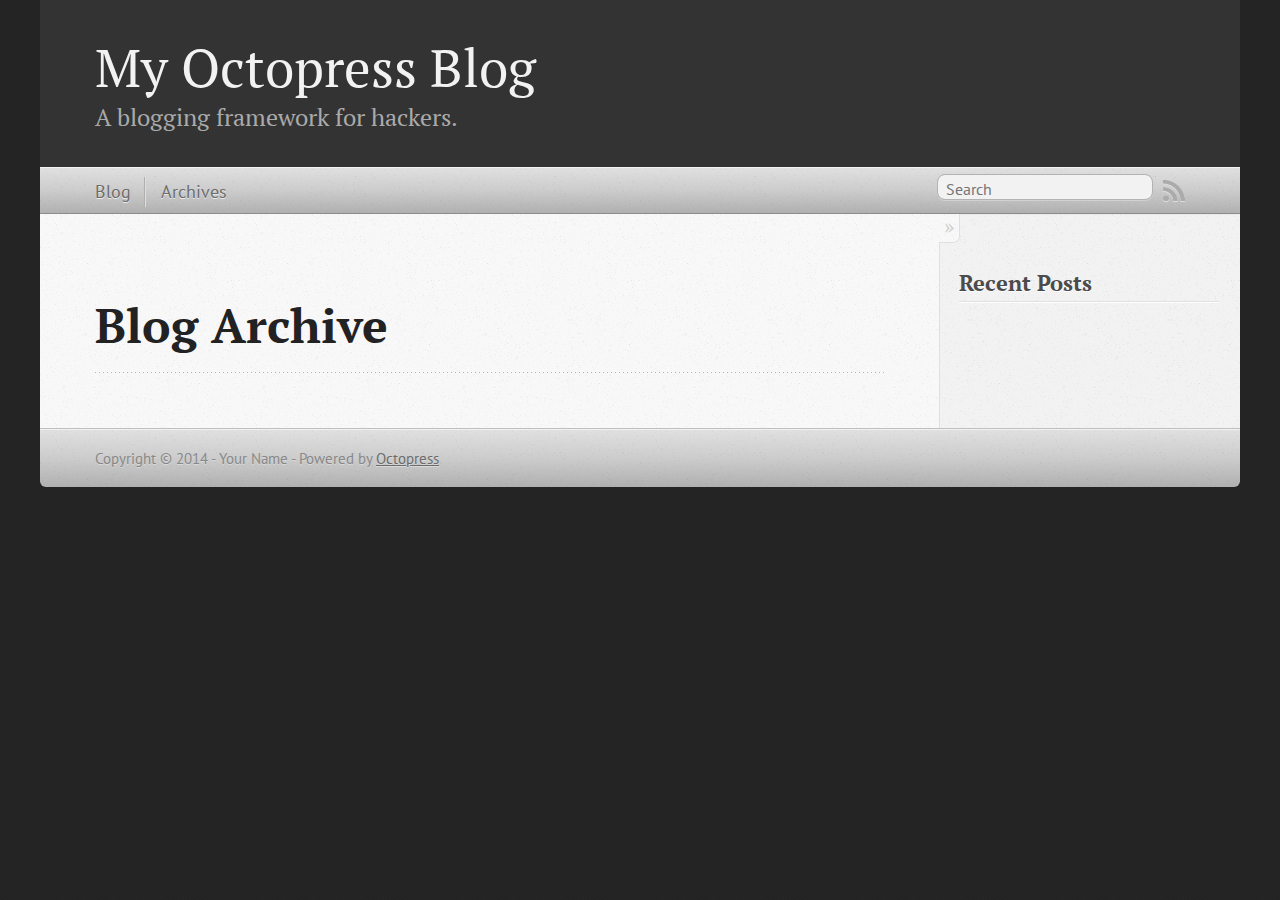
==== blog/archives/index.html @ 39751d00 "Site updated at 2014-05-07 04:35:54 UTC" ====
<!DOCTYPE html>
<!--[if IEMobile 7 ]><html class="no-js iem7"><![endif]-->
<!--[if lt IE 9]><html class="no-js lte-ie8"><![endif]-->
<!--[if (gt IE 8)|(gt IEMobile 7)|!(IEMobile)|!(IE)]><!--><html class="no-js" lang="en"><!--<![endif]-->
<head>
  <meta charset="utf-8">
  <title>Blog Archive - My Octopress Blog</title>
  <meta name="author" content="Your Name">

  
  <meta name="description" content=" Blog Archive Recent Posts ">
  

  <!-- http://t.co/dKP3o1e -->
  <meta name="HandheldFriendly" content="True">
  <meta name="MobileOptimized" content="320">
  <meta name="viewport" content="width=device-width, initial-scale=1">

  
  <link rel="canonical" href="http://piolab.github.io/blog/archives">
  <link href="/favicon.png" rel="icon">
  <link href="/stylesheets/screen.css" media="screen, projection" rel="stylesheet" type="text/css">
  <link href="/atom.xml" rel="alternate" title="My Octopress Blog" type="application/atom+xml">
  <script src="/javascripts/modernizr-2.0.js"></script>
  <script src="//ajax.googleapis.com/ajax/libs/jquery/1.9.1/jquery.min.js"></script>
  <script>!window.jQuery && document.write(unescape('%3Cscript src="./javascripts/libs/jquery.min.js"%3E%3C/script%3E'))</script>
  <script src="/javascripts/octopress.js" type="text/javascript"></script>
  <!--Fonts from Google"s Web font directory at http://google.com/webfonts -->
<link href="//fonts.googleapis.com/css?family=PT+Serif:regular,italic,bold,bolditalic" rel="stylesheet" type="text/css">
<link href="//fonts.googleapis.com/css?family=PT+Sans:regular,italic,bold,bolditalic" rel="stylesheet" type="text/css">

  

</head>

<body   >
  <header role="banner"><hgroup>
  <h1><a href="/">My Octopress Blog</a></h1>
  
    <h2>A blogging framework for hackers.</h2>
  
</hgroup>

</header>
  <nav role="navigation"><ul class="subscription" data-subscription="rss">
  <li><a href="/atom.xml" rel="subscribe-rss" title="subscribe via RSS">RSS</a></li>
  
</ul>
  
<form action="https://www.google.com/search" method="get">
  <fieldset role="search">
    <input type="hidden" name="q" value="site:piolab.github.io" />
    <input class="search" type="text" name="q" results="0" placeholder="Search"/>
  </fieldset>
</form>
  
<ul class="main-navigation">
  <li><a href="/">Blog</a></li>
  <li><a href="/blog/archives">Archives</a></li>
</ul>

</nav>
  <div id="main">
    <div id="content">
      <div>
<article role="article">
  
  <header>
    <h1 class="entry-title">Blog Archive</h1>
    
  </header>
  
  <div id="blog-archives">

</div>

  
</article>

</div>

<aside class="sidebar">
  
    <section>
  <h1>Recent Posts</h1>
  <ul id="recent_posts">
    
  </ul>
</section>





  
</aside>


    </div>
  </div>
  <footer role="contentinfo"><p>
  Copyright &copy; 2014 - Your Name -
  <span class="credit">Powered by <a href="http://octopress.org">Octopress</a></span>
</p>

</footer>
  







  <script type="text/javascript">
    (function(){
      var twitterWidgets = document.createElement('script');
      twitterWidgets.type = 'text/javascript';
      twitterWidgets.async = true;
      twitterWidgets.src = '//platform.twitter.com/widgets.js';
      document.getElementsByTagName('head')[0].appendChild(twitterWidgets);
    })();
  </script>





</body>
</html>
---- stylesheets/screen.css ----
html,body,div,span,applet,object,iframe,h1,h2,h3,h4,h5,h6,p,blockquote,pre,a,abbr,acronym,address,big,cite,code,del,dfn,em,img,ins,kbd,q,s,samp,small,strike,strong,sub,sup,tt,var,b,u,i,center,dl,dt,dd,ol,ul,li,fieldset,form,label,legend,table,caption,tbody,tfoot,thead,tr,th,td,article,aside,canvas,details,embed,figure,figcaption,footer,header,hgroup,menu,nav,output,ruby,section,summary,time,mark,audio,video{margin:0;padding:0;border:0;font:inherit;font-size:100%;vertical-align:baseline}html{line-height:1}ol,ul{list-style:none}table{border-collapse:collapse;border-spacing:0}caption,th,td{text-align:left;font-weight:normal;vertical-align:middle}q,blockquote{quotes:none}q:before,q:after,blockquote:before,blockquote:after{content:"";content:none}a img{border:none}article,aside,details,figcaption,figure,footer,header,hgroup,menu,nav,section,summary{display:block}a{color:#1863a1}a:visited{color:#751590}a:focus{color:#0181eb}a:hover{color:#0181eb}a:active{color:#01579f}aside.sidebar a{color:#222}aside.sidebar a:focus{color:#0181eb}aside.sidebar a:hover{color:#0181eb}aside.sidebar a:active{color:#01579f}a{-webkit-transition:color 0.3s;-moz-transition:color 0.3s;-o-transition:color 0.3s;transition:color 0.3s}html{background:#252525 url('/images/line-tile.png?1397699458') top left}body>div{background:#f2f2f2 url('/images/noise.png?1397699458') top left;border-bottom:1px solid #bfbfbf}body>div>div{background:#f8f8f8 url('/images/noise.png?1397699458') top left;border-right:1px solid #e0e0e0}.heading,body>header h1,h1,h2,h3,h4,h5,h6{font-family:"PT Serif","Georgia","Helvetica Neue",Arial,sans-serif}.sans,body>header h2,article header p.meta,article>footer,#content .blog-index footer,html .gist .gist-file .gist-meta,#blog-archives a.category,#blog-archives time,aside.sidebar section,body>footer{font-family:"PT Sans","Helvetica Neue",Arial,sans-serif}.serif,body,#content .blog-index a[rel=full-article]{font-family:"PT Serif",Georgia,Times,"Times New Roman",serif}.mono,pre,code,tt,p code,li code{font-family:Menlo,Monaco,"Andale Mono","lucida console","Courier New",monospace}body>header h1{font-size:2.2em;font-family:"PT Serif","Georgia","Helvetica Neue",Arial,sans-serif;font-weight:normal;line-height:1.2em;margin-bottom:0.6667em}body>header h2{font-family:"PT Serif","Georgia","Helvetica Neue",Arial,sans-serif}body{line-height:1.5em;color:#222}h1{font-size:2.2em;line-height:1.2em}@media only screen and (min-width: 992px){body{font-size:1.15em}h1{font-size:2.6em;line-height:1.2em}}h1,h2,h3,h4,h5,h6{text-rendering:optimizelegibility;margin-bottom:1em;font-weight:bold}h2,section h1{font-size:1.5em}h3,section h2,section section h1{font-size:1.3em}h4,section h3,section section h2,section section section h1{font-size:1em}h5,section h4,section section h3{font-size:.9em}h6,section h5,section section h4,section section section h3{font-size:.8em}p,article blockquote,ul,ol{margin-bottom:1.5em}ul{list-style-type:disc}ul ul{list-style-type:circle;margin-bottom:0px}ul ul ul{list-style-type:square;margin-bottom:0px}ol{list-style-type:decimal}ol ol{list-style-type:lower-alpha;margin-bottom:0px}ol ol ol{list-style-type:lower-roman;margin-bottom:0px}ul,ul ul,ul ol,ol,ol ul,ol ol{margin-left:1.3em}ul ul,ul ol,ol ul,ol ol{margin-bottom:0em}strong{font-weight:bold}em{font-style:italic}sup,sub{font-size:0.75em;position:relative;display:inline-block;padding:0 .2em;line-height:.8em}sup{top:-.5em}sub{bottom:-.5em}a[rev='footnote']{font-size:.75em;padding:0 .3em;line-height:1}q{font-style:italic}q:before{content:"\201C"}q:after{content:"\201D"}em,dfn{font-style:italic}strong,dfn{font-weight:bold}del,s{text-decoration:line-through}abbr,acronym{border-bottom:1px dotted;cursor:help}hr{margin-bottom:0.2em}small{font-size:.8em}big{font-size:1.2em}article blockquote{font-style:italic;position:relative;font-size:1.2em;line-height:1.5em;padding-left:1em;border-left:4px solid rgba(170,170,170,0.5)}article blockquote cite{font-style:italic}article blockquote cite a{color:#aaa !important;word-wrap:break-word}article blockquote cite:before{content:'\2014';padding-right:.3em;padding-left:.3em;color:#aaa}@media only screen and (min-width: 992px){article blockquote{padding-left:1.5em;border-left-width:4px}}.pullquote-right:before,.pullquote-left:before{padding:0;border:none;content:attr(data-pullquote);float:right;width:45%;margin:.5em 0 1em 1.5em;position:relative;top:7px;font-size:1.4em;line-height:1.45em}.pullquote-left:before{float:left;margin:.5em 1.5em 1em 0}.force-wrap,article a,aside.sidebar a{white-space:-moz-pre-wrap;white-space:-pre-wrap;white-space:-o-pre-wrap;white-space:pre-wrap;word-wrap:break-word}.group,body>header,body>nav,body>footer,body #content>article,body #content>div>article,body #content>div>section,body div.pagination,aside.sidebar,#main,#content,.sidebar{*zoom:1}.group:after,body>header:after,body>nav:after,body>footer:after,body #content>article:after,body #content>div>section:after,body div.pagination:after,#main:after,#content:after,.sidebar:after{content:"";display:table;clear:both}body{-webkit-text-size-adjust:none;max-width:1200px;position:relative;margin:0 auto}body>header,body>nav,body>footer,body #content>article,body #content>div>article,body #content>div>section{padding-left:18px;padding-right:18px}@media only screen and (min-width: 480px){body>header,body>nav,body>footer,body #content>article,body #content>div>article,body #content>div>section{padding-left:25px;padding-right:25px}}@media only screen and (min-width: 768px){body>header,body>nav,body>footer,body #content>article,body #content>div>article,body #content>div>section{padding-left:35px;padding-right:35px}}@media only screen and (min-width: 992px){body>header,body>nav,body>footer,body #content>article,body #content>div>article,body #content>div>section{padding-left:55px;padding-right:55px}}body div.pagination{margin-left:18px;margin-right:18px}@media only screen and (min-width: 480px){body div.pagination{margin-left:25px;margin-right:25px}}@media only screen and (min-width: 768px){body div.pagination{margin-left:35px;margin-right:35px}}@media only screen and (min-width: 992px){body div.pagination{margin-left:55px;margin-right:55px}}body>header{font-size:1em;padding-top:1.5em;padding-bottom:1.5em}#content{overflow:hidden}#content>div,#content>article{width:100%}aside.sidebar{float:none;padding:0 18px 1px;background-color:#f7f7f7;border-top:1px solid #e0e0e0}.flex-content,article img,article video,article .flash-video,aside.sidebar img{max-width:100%;height:auto}.basic-alignment.left,article img.left,article video.left,article .left.flash-video,aside.sidebar img.left{float:left;margin-right:1.5em}.basic-alignment.right,article img.right,article video.right,article .right.flash-video,aside.sidebar img.right{float:right;margin-left:1.5em}.basic-alignment.center,article img.center,article video.center,article .center.flash-video,aside.sidebar img.center{display:block;margin:0 auto 1.5em}.basic-alignment.left,article img.left,article video.left,article .left.flash-video,aside.sidebar img.left,.basic-alignment.right,article img.right,article video.right,article .right.flash-video,aside.sidebar img.right{margin-bottom:.8em}.toggle-sidebar,.no-sidebar .toggle-sidebar{display:none}@media only screen and (min-width: 750px){body.sidebar-footer aside.sidebar{float:none;width:auto;clear:left;margin:0;padding:0 35px 1px;background-color:#f7f7f7;border-top:1px solid #eaeaea}body.sidebar-footer aside.sidebar section.odd,body.sidebar-footer aside.sidebar section.even{float:left;width:48%}body.sidebar-footer aside.sidebar section.odd{margin-left:0}body.sidebar-footer aside.sidebar section.even{margin-left:4%}body.sidebar-footer aside.sidebar.thirds section{width:30%;margin-left:5%}body.sidebar-footer aside.sidebar.thirds section.first{margin-left:0;clear:both}}body.sidebar-footer #content{margin-right:0px}body.sidebar-footer .toggle-sidebar{display:none}@media only screen and (min-width: 550px){body>header{font-size:1em}}@media only screen and (min-width: 750px){aside.sidebar{float:none;width:auto;clear:left;margin:0;padding:0 35px 1px;background-color:#f7f7f7;border-top:1px solid #eaeaea}aside.sidebar section.odd,aside.sidebar section.even{float:left;width:48%}aside.sidebar section.odd{margin-left:0}aside.sidebar section.even{margin-left:4%}aside.sidebar.thirds section{width:30%;margin-left:5%}aside.sidebar.thirds section.first{margin-left:0;clear:both}}@media only screen and (min-width: 768px){body{-webkit-text-size-adjust:auto}body>header{font-size:1.2em}#main{padding:0;margin:0 auto}#content{overflow:visible;margin-right:240px;position:relative}.no-sidebar #content{margin-right:0;border-right:0}.collapse-sidebar #content{margin-right:20px}#content>div,#content>article{padding-top:17.5px;padding-bottom:17.5px;float:left}aside.sidebar{width:210px;padding:0 15px 15px;background:none;clear:none;float:left;margin:0 -100% 0 0}aside.sidebar section{width:auto;margin-left:0}aside.sidebar section.odd,aside.sidebar section.even{float:none;width:auto;margin-left:0}.collapse-sidebar aside.sidebar{float:none;width:auto;clear:left;margin:0;padding:0 35px 1px;background-color:#f7f7f7;border-top:1px solid #eaeaea}.collapse-sidebar aside.sidebar section.odd,.collapse-sidebar aside.sidebar section.even{float:left;width:48%}.collapse-sidebar aside.sidebar section.odd{margin-left:0}.collapse-sidebar aside.sidebar section.even{margin-left:4%}.collapse-sidebar aside.sidebar.thirds section{width:30%;margin-left:5%}.collapse-sidebar aside.sidebar.thirds section.first{margin-left:0;clear:both}}@media only screen and (min-width: 992px){body>header{font-size:1.3em}#content{margin-right:300px}#content>div,#content>article{padding-top:27.5px;padding-bottom:27.5px}aside.sidebar{width:260px;padding:1.2em 20px 20px}.collapse-sidebar aside.sidebar{padding-left:55px;padding-right:55px}}@media only screen and (min-width: 768px){ul,ol{margin-left:0}}body>header{background:#333}body>header h1{display:inline-block;margin:0}body>header h1 a,body>header h1 a:visited,body>header h1 a:hover{color:#f2f2f2;text-decoration:none}body>header h2{margin:.2em 0 0;font-size:1em;color:#aaa;font-weight:normal}body>nav{position:relative;background-color:#ccc;background:url('/images/noise.png?1397699458'),-webkit-gradient(linear, 50% 0%, 50% 100%, color-stop(0%, #e0e0e0), color-stop(50%, #cccccc), color-stop(100%, #b0b0b0));background:url('/images/noise.png?1397699458'),-webkit-linear-gradient(#e0e0e0,#cccccc,#b0b0b0);background:url('/images/noise.png?1397699458'),-moz-linear-gradient(#e0e0e0,#cccccc,#b0b0b0);background:url('/images/noise.png?1397699458'),-o-linear-gradient(#e0e0e0,#cccccc,#b0b0b0);background:url('/images/noise.png?1397699458'),linear-gradient(#e0e0e0,#cccccc,#b0b0b0);border-top:1px solid #f2f2f2;border-bottom:1px solid #8c8c8c;padding-top:.35em;padding-bottom:.35em}body>nav form{-webkit-background-clip:padding;-moz-background-clip:padding;background-clip:padding-box;margin:0;padding:0}body>nav form .search{padding:.3em .5em 0;font-size:.85em;font-family:"PT Sans","Helvetica Neue",Arial,sans-serif;line-height:1.1em;width:95%;-webkit-border-radius:0.5em;-moz-border-radius:0.5em;-ms-border-radius:0.5em;-o-border-radius:0.5em;border-radius:0.5em;-webkit-background-clip:padding;-moz-background-clip:padding;background-clip:padding-box;-webkit-box-shadow:#d1d1d1 0 1px;-moz-box-shadow:#d1d1d1 0 1px;box-shadow:#d1d1d1 0 1px;background-color:#f2f2f2;border:1px solid #b3b3b3;color:#888}body>nav form .search:focus{color:#444;border-color:#80b1df;-webkit-box-shadow:#80b1df 0 0 4px,#80b1df 0 0 3px inset;-moz-box-shadow:#80b1df 0 0 4px,#80b1df 0 0 3px inset;box-shadow:#80b1df 0 0 4px,#80b1df 0 0 3px inset;background-color:#fff;outline:none}body>nav fieldset[role=search]{float:right;width:48%}body>nav fieldset.mobile-nav{float:left;width:48%}body>nav fieldset.mobile-nav select{width:100%;font-size:.8em;border:1px solid #888}body>nav ul{display:none}@media only screen and (min-width: 550px){body>nav{font-size:.9em}body>nav ul{margin:0;padding:0;border:0;overflow:hidden;*zoom:1;float:left;display:block;padding-top:.15em}body>nav ul li{list-style-image:none;list-style-type:none;margin-left:0;white-space:nowrap;display:inline;float:left;padding-left:0;padding-right:0}body>nav ul li:first-child,body>nav ul li.first{padding-left:0}body>nav ul li:last-child{padding-right:0}body>nav ul li.last{padding-right:0}body>nav ul.subscription{margin-left:.8em;float:right}body>nav ul.subscription li:last-child a{padding-right:0}body>nav ul li{margin:0}body>nav a{color:#6b6b6b;font-family:"PT Sans","Helvetica Neue",Arial,sans-serif;text-shadow:#ebebeb 0 1px;float:left;text-decoration:none;font-size:1.1em;padding:.1em 0;line-height:1.5em}body>nav a:visited{color:#6b6b6b}body>nav a:hover{color:#2b2b2b}body>nav li+li{border-left:1px solid #b0b0b0;margin-left:.8em}body>nav li+li a{padding-left:.8em;border-left:1px solid #dedede}body>nav form{float:right;text-align:left;padding-left:.8em;width:175px}body>nav form .search{width:93%;font-size:.95em;line-height:1.2em}body>nav ul[data-subscription$=email]+form{width:97px}body>nav ul[data-subscription$=email]+form .search{width:91%}body>nav fieldset.mobile-nav{display:none}body>nav fieldset[role=search]{width:99%}}@media only screen and (min-width: 992px){body>nav form{width:215px}body>nav ul[data-subscription$=email]+form{width:147px}}.no-placeholder body>nav .search{background:#f2f2f2 url('/images/search.png?1397699458') 0.3em 0.25em no-repeat;text-indent:1.3em}@media only screen and (min-width: 550px){.maskImage body>nav ul[data-subscription$=email]+form{width:123px}}@media only screen and (min-width: 992px){.maskImage body>nav ul[data-subscription$=email]+form{width:173px}}.maskImage ul.subscription{position:relative;top:.2em}.maskImage ul.subscription li,.maskImage ul.subscription a{border:0;padding:0}.maskImage a[rel=subscribe-rss]{position:relative;top:0px;text-indent:-999999em;background-color:#dedede;border:0;padding:0}.maskImage a[rel=subscribe-rss],.maskImage a[rel=subscribe-rss]:after{-webkit-mask-image:url('/images/rss.png?1397699458');-moz-mask-image:url('/images/rss.png?1397699458');-ms-mask-image:url('/images/rss.png?1397699458');-o-mask-image:url('/images/rss.png?1397699458');mask-image:url('/images/rss.png?1397699458');-webkit-mask-repeat:no-repeat;-moz-mask-repeat:no-repeat;-ms-mask-repeat:no-repeat;-o-mask-repeat:no-repeat;mask-repeat:no-repeat;width:22px;height:22px}.maskImage a[rel=subscribe-rss]:after{content:"";position:absolute;top:-1px;left:0;background-color:#ababab}.maskImage a[rel=subscribe-rss]:hover:after{background-color:#9e9e9e}.maskImage a[rel=subscribe-email]{position:relative;top:0px;text-indent:-999999em;background-color:#dedede;border:0;padding:0}.maskImage a[rel=subscribe-email],.maskImage a[rel=subscribe-email]:after{-webkit-mask-image:url('/images/email.png?1397699458');-moz-mask-image:url('/images/email.png?1397699458');-ms-mask-image:url('/images/email.png?1397699458');-o-mask-image:url('/images/email.png?1397699458');mask-image:url('/images/email.png?1397699458');-webkit-mask-repeat:no-repeat;-moz-mask-repeat:no-repeat;-ms-mask-repeat:no-repeat;-o-mask-repeat:no-repeat;mask-repeat:no-repeat;width:28px;height:22px}.maskImage a[rel=subscribe-email]:after{content:"";position:absolute;top:-1px;left:0;background-color:#ababab}.maskImage a[rel=subscribe-email]:hover:after{background-color:#9e9e9e}article{padding-top:1em}article header{position:relative;padding-top:2em;padding-bottom:1em;margin-bottom:1em;background:url('[data-uri]') bottom left repeat-x}article header h1{margin:0}article header h1 a{text-decoration:none}article header h1 a:hover{text-decoration:underline}article header p{font-size:.9em;color:#aaa;margin:0}article header p.meta{text-transform:uppercase;position:absolute;top:0}@media only screen and (min-width: 768px){article header{margin-bottom:1.5em;padding-bottom:1em;background:url('[data-uri]') bottom left repeat-x}}article h2{padding-top:0.8em;background:url('[data-uri]') top left repeat-x}.entry-content article h2:first-child,article header+h2{padding-top:0}article h2:first-child,article header+h2{background:none}article .feature{padding-top:.5em;margin-bottom:1em;padding-bottom:1em;background:url('[data-uri]') bottom left repeat-x;font-size:2.0em;font-style:italic;line-height:1.3em}article img,article video,article .flash-video{-webkit-border-radius:0.3em;-moz-border-radius:0.3em;-ms-border-radius:0.3em;-o-border-radius:0.3em;border-radius:0.3em;-webkit-box-shadow:rgba(0,0,0,0.15) 0 1px 4px;-moz-box-shadow:rgba(0,0,0,0.15) 0 1px 4px;box-shadow:rgba(0,0,0,0.15) 0 1px 4px;-webkit-box-sizing:border-box;-moz-box-sizing:border-box;box-sizing:border-box;border:#fff 0.5em solid}article video,article .flash-video{margin:0 auto 1.5em}article video{display:block;width:100%}article .flash-video>div{position:relative;display:block;padding-bottom:56.25%;padding-top:1px;height:0;overflow:hidden}article .flash-video>div iframe,article .flash-video>div object,article .flash-video>div embed{position:absolute;top:0;left:0;width:100%;height:100%}article>footer{padding-bottom:2.5em;margin-top:2em}article>footer p.meta{margin-bottom:.8em;font-size:.85em;clear:both;overflow:hidden}.blog-index article+article{background:url('[data-uri]') top left repeat-x}#content .blog-index{padding-top:0;padding-bottom:0}#content .blog-index article{padding-top:2em}#content .blog-index article header{background:none;padding-bottom:0}#content .blog-index article h1{font-size:2.2em}#content .blog-index article h1 a{color:inherit}#content .blog-index article h1 a:hover{color:#0181eb}#content .blog-index a[rel=full-article]{background:#ebebeb;display:inline-block;padding:.4em .8em;margin-right:.5em;text-decoration:none;color:#666;-webkit-transition:background-color 0.5s;-moz-transition:background-color 0.5s;-o-transition:background-color 0.5s;transition:background-color 0.5s}#content .blog-index a[rel=full-article]:hover{background:#0181eb;text-shadow:none;color:#f8f8f8}#content .blog-index footer{margin-top:1em}.separator,article>footer .byline+time:before,article>footer time+time:before,article>footer .comments:before,article>footer .byline ~ .categories:before{content:"\2022 ";padding:0 .4em 0 .2em;display:inline-block}#content div.pagination{text-align:center;font-size:.95em;position:relative;background:url('[data-uri]') top left repeat-x;padding-top:1.5em;padding-bottom:1.5em}#content div.pagination a{text-decoration:none;color:#aaa}#content div.pagination a.prev{position:absolute;left:0}#content div.pagination a.next{position:absolute;right:0}#content div.pagination a:hover{color:#0181eb}#content div.pagination a[href*=archive]:before,#content div.pagination a[href*=archive]:after{content:'\2014';padding:0 .3em}p.meta+.sharing{padding-top:1em;padding-left:0;background:url('[data-uri]') top left repeat-x}#fb-root{display:none}.highlight,html .gist .gist-file .gist-syntax .gist-highlight{border:1px solid #05232b !important}.highlight table td.code,html .gist .gist-file .gist-syntax .gist-highlight table td.code{width:100%}.highlight .line-numbers,html .gist .gist-file .gist-syntax .highlight .line_numbers{text-align:right;font-size:13px;line-height:1.45em;background:#073642 url('/images/noise.png?1397699458') top left !important;border-right:1px solid #00232c !important;-webkit-box-shadow:#083e4b -1px 0 inset;-moz-box-shadow:#083e4b -1px 0 inset;box-shadow:#083e4b -1px 0 inset;text-shadow:#021014 0 -1px;padding:.8em !important;-webkit-border-radius:0;-moz-border-radius:0;-ms-border-radius:0;-o-border-radius:0;border-radius:0}.highlight .line-numbers span,html .gist .gist-file .gist-syntax .highlight .line_numbers span{color:#586e75 !important}figure.code,.gist-file,pre{-webkit-box-shadow:rgba(0,0,0,0.06) 0 0 10px;-moz-box-shadow:rgba(0,0,0,0.06) 0 0 10px;box-shadow:rgba(0,0,0,0.06) 0 0 10px}figure.code .highlight pre,.gist-file .highlight pre,pre .highlight pre{-webkit-box-shadow:none;-moz-box-shadow:none;box-shadow:none}.gist .highlight *::-moz-selection,figure.code .highlight *::-moz-selection{background:#386774;color:inherit;text-shadow:#002b36 0 1px}.gist .highlight *::-webkit-selection,figure.code .highlight *::-webkit-selection{background:#386774;color:inherit;text-shadow:#002b36 0 1px}.gist .highlight *::selection,figure.code .highlight *::selection{background:#386774;color:inherit;text-shadow:#002b36 0 1px}html .gist .gist-file{margin-bottom:1.8em;position:relative;border:none;padding-top:26px !important}html .gist .gist-file .highlight{margin-bottom:0}html .gist .gist-file .gist-syntax{border-bottom:0 !important;background:none !important}html .gist .gist-file .gist-syntax .gist-highlight{background:#002b36 !important}html .gist .gist-file .gist-syntax .highlight pre{padding:0}html .gist .gist-file .gist-meta{padding:.6em 0.8em;border:1px solid #083e4b !important;color:#586e75;font-size:.7em !important;background:#073642 url('/images/noise.png?1397699458') top left;line-height:1.5em}html .gist .gist-file .gist-meta a{color:#75878b !important;text-decoration:none}html .gist .gist-file .gist-meta a:hover{text-decoration:underline}html .gist .gist-file .gist-meta a:hover{color:#93a1a1 !important}html .gist .gist-file .gist-meta a[href*='#file']{position:absolute;top:0;left:0;right:-10px;color:#474747 !important}html .gist .gist-file .gist-meta a[href*='#file']:hover{color:#1863a1 !important}html .gist .gist-file .gist-meta a[href*=raw]{top:.4em}pre{background:#002b36 url('/images/noise.png?1397699458') top left;-webkit-border-radius:0.4em;-moz-border-radius:0.4em;-ms-border-radius:0.4em;-o-border-radius:0.4em;border-radius:0.4em;border:1px solid #05232b;line-height:1.45em;font-size:13px;margin-bottom:2.1em;padding:.8em 1em;color:#93a1a1;overflow:auto}h3.filename+pre{-moz-border-radius-topleft:0px;-webkit-border-top-left-radius:0px;border-top-left-radius:0px;-moz-border-radius-topright:0px;-webkit-border-top-right-radius:0px;border-top-right-radius:0px}p code,li code{display:inline-block;white-space:no-wrap;background:#fff;font-size:.8em;line-height:1.5em;color:#555;border:1px solid #ddd;-webkit-border-radius:0.4em;-moz-border-radius:0.4em;-ms-border-radius:0.4em;-o-border-radius:0.4em;border-radius:0.4em;padding:0 .3em;margin:-1px 0}p pre code,li pre code{font-size:1em !important;background:none;border:none}.pre-code,html .gist .gist-file .gist-syntax .highlight pre,.highlight code{font-family:Menlo,Monaco,"Andale Mono","lucida console","Courier New",monospace !important;overflow:scroll;overflow-y:hidden;display:block;padding:.8em;overflow-x:auto;line-height:1.45em;background:#002b36 url('/images/noise.png?1397699458') top left !important;color:#93a1a1 !important}.pre-code span,html .gist .gist-file .gist-syntax .highlight pre span,.highlight code span{color:#93a1a1 !important}.pre-code span,html .gist .gist-file .gist-syntax .highlight pre span,.highlight code span{font-style:normal !important;font-weight:normal !important}.pre-code .c,html .gist .gist-file .gist-syntax .highlight pre .c,.highlight code .c{color:#586e75 !important;font-style:italic !important}.pre-code .cm,html .gist .gist-file .gist-syntax .highlight pre .cm,.highlight code .cm{color:#586e75 !important;font-style:italic !important}.pre-code .cp,html .gist .gist-file .gist-syntax .highlight pre .cp,.highlight code .cp{color:#586e75 !important;font-style:italic !important}.pre-code .c1,html .gist .gist-file .gist-syntax .highlight pre .c1,.highlight code .c1{color:#586e75 !important;font-style:italic !important}.pre-code .cs,html .gist .gist-file .gist-syntax .highlight pre .cs,.highlight code .cs{color:#586e75 !important;font-weight:bold !important;font-style:italic !important}.pre-code .err,html .gist .gist-file .gist-syntax .highlight pre .err,.highlight code .err{color:#dc322f !important;background:none !important}.pre-code .k,html .gist .gist-file .gist-syntax .highlight pre .k,.highlight code .k{color:#cb4b16 !important}.pre-code .o,html .gist .gist-file .gist-syntax .highlight pre .o,.highlight code .o{color:#93a1a1 !important;font-weight:bold !important}.pre-code .p,html .gist .gist-file .gist-syntax .highlight pre .p,.highlight code .p{color:#93a1a1 !important}.pre-code .ow,html .gist .gist-file .gist-syntax .highlight pre .ow,.highlight code .ow{color:#2aa198 !important;font-weight:bold !important}.pre-code .gd,html .gist .gist-file .gist-syntax .highlight pre .gd,.highlight code .gd{color:#93a1a1 !important;background-color:#372c34 !important;display:inline-block}.pre-code .gd .x,html .gist .gist-file .gist-syntax .highlight pre .gd .x,.highlight code .gd .x{color:#93a1a1 !important;background-color:#4d2d33 !important;display:inline-block}.pre-code .ge,html .gist .gist-file .gist-syntax .highlight pre .ge,.highlight code .ge{color:#93a1a1 !important;font-style:italic !important}.pre-code .gh,html .gist .gist-file .gist-syntax .highlight pre .gh,.highlight code .gh{color:#586e75 !important}.pre-code .gi,html .gist .gist-file .gist-syntax .highlight pre .gi,.highlight code .gi{color:#93a1a1 !important;background-color:#1a412b !important;display:inline-block}.pre-code .gi .x,html .gist .gist-file .gist-syntax .highlight pre .gi .x,.highlight code .gi .x{color:#93a1a1 !important;background-color:#355720 !important;display:inline-block}.pre-code .gs,html .gist .gist-file .gist-syntax .highlight pre .gs,.highlight code .gs{color:#93a1a1 !important;font-weight:bold !important}.pre-code .gu,html .gist .gist-file .gist-syntax .highlight pre .gu,.highlight code .gu{color:#6c71c4 !important}.pre-code .kc,html .gist .gist-file .gist-syntax .highlight pre .kc,.highlight code .kc{color:#859900 !important;font-weight:bold !important}.pre-code .kd,html .gist .gist-file .gist-syntax .highlight pre .kd,.highlight code .kd{color:#268bd2 !important}.pre-code .kp,html .gist .gist-file .gist-syntax .highlight pre .kp,.highlight code .kp{color:#cb4b16 !important;font-weight:bold !important}.pre-code .kr,html .gist .gist-file .gist-syntax .highlight pre .kr,.highlight code .kr{color:#d33682 !important;font-weight:bold !important}.pre-code .kt,html .gist .gist-file .gist-syntax .highlight pre .kt,.highlight code .kt{color:#2aa198 !important}.pre-code .n,html .gist .gist-file .gist-syntax .highlight pre .n,.highlight code .n{color:#268bd2 !important}.pre-code .na,html .gist .gist-file .gist-syntax .highlight pre .na,.highlight code .na{color:#268bd2 !important}.pre-code .nb,html .gist .gist-file .gist-syntax .highlight pre .nb,.highlight code .nb{color:#859900 !important}.pre-code .nc,html .gist .gist-file .gist-syntax .highlight pre .nc,.highlight code .nc{color:#d33682 !important}.pre-code .no,html .gist .gist-file .gist-syntax .highlight pre .no,.highlight code .no{color:#b58900 !important}.pre-code .nl,html .gist .gist-file .gist-syntax .highlight pre .nl,.highlight code .nl{color:#859900 !important}.pre-code .ne,html .gist .gist-file .gist-syntax .highlight pre .ne,.highlight code .ne{color:#268bd2 !important;font-weight:bold !important}.pre-code .nf,html .gist .gist-file .gist-syntax .highlight pre .nf,.highlight code .nf{color:#268bd2 !important;font-weight:bold !important}.pre-code .nn,html .gist .gist-file .gist-syntax .highlight pre .nn,.highlight code .nn{color:#b58900 !important}.pre-code .nt,html .gist .gist-file .gist-syntax .highlight pre .nt,.highlight code .nt{color:#268bd2 !important;font-weight:bold !important}.pre-code .nx,html .gist .gist-file .gist-syntax .highlight pre .nx,.highlight code .nx{color:#b58900 !important}.pre-code .vg,html .gist .gist-file .gist-syntax .highlight pre .vg,.highlight code .vg{color:#268bd2 !important}.pre-code .vi,html .gist .gist-file .gist-syntax .highlight pre .vi,.highlight code .vi{color:#268bd2 !important}.pre-code .nv,html .gist .gist-file .gist-syntax .highlight pre .nv,.highlight code .nv{color:#268bd2 !important}.pre-code .mf,html .gist .gist-file .gist-syntax .highlight pre .mf,.highlight code .mf{color:#2aa198 !important}.pre-code .m,html .gist .gist-file .gist-syntax .highlight pre .m,.highlight code .m{color:#2aa198 !important}.pre-code .mh,html .gist .gist-file .gist-syntax .highlight pre .mh,.highlight code .mh{color:#2aa198 !important}.pre-code .mi,html .gist .gist-file .gist-syntax .highlight pre .mi,.highlight code .mi{color:#2aa198 !important}.pre-code .s,html .gist .gist-file .gist-syntax .highlight pre .s,.highlight code .s{color:#2aa198 !important}.pre-code .sd,html .gist .gist-file .gist-syntax .highlight pre .sd,.highlight code .sd{color:#2aa198 !important}.pre-code .s2,html .gist .gist-file .gist-syntax .highlight pre .s2,.highlight code .s2{color:#2aa198 !important}.pre-code .se,html .gist .gist-file .gist-syntax .highlight pre .se,.highlight code .se{color:#dc322f !important}.pre-code .si,html .gist .gist-file .gist-syntax .highlight pre .si,.highlight code .si{color:#268bd2 !important}.pre-code .sr,html .gist .gist-file .gist-syntax .highlight pre .sr,.highlight code .sr{color:#2aa198 !important}.pre-code .s1,html .gist .gist-file .gist-syntax .highlight pre .s1,.highlight code .s1{color:#2aa198 !important}.pre-code div .gd,html .gist .gist-file .gist-syntax .highlight pre div .gd,.highlight code div .gd,.pre-code div .gd .x,html .gist .gist-file .gist-syntax .highlight pre div .gd .x,.highlight code div .gd .x,.pre-code div .gi,html .gist .gist-file .gist-syntax .highlight pre div .gi,.highlight code div .gi,.pre-code div .gi .x,html .gist .gist-file .gist-syntax .highlight pre div .gi .x,.highlight code div .gi .x{display:inline-block;width:100%}.highlight,.gist-highlight{margin-bottom:1.8em;background:#002b36;overflow-y:hidden;overflow-x:auto}.highlight pre,.gist-highlight pre{background:none;-webkit-border-radius:0px;-moz-border-radius:0px;-ms-border-radius:0px;-o-border-radius:0px;border-radius:0px;border:none;padding:0;margin-bottom:0}pre::-webkit-scrollbar,.highlight::-webkit-scrollbar,.gist-highlight::-webkit-scrollbar{height:.5em;background:rgba(255,255,255,0.15)}pre::-webkit-scrollbar-thumb:horizontal,.highlight::-webkit-scrollbar-thumb:horizontal,.gist-highlight::-webkit-scrollbar-thumb:horizontal{background:rgba(255,255,255,0.2);-webkit-border-radius:4px;border-radius:4px}.highlight code{background:#000}figure.code{background:none;padding:0;border:0;margin-bottom:1.5em}figure.code pre{margin-bottom:0}figure.code figcaption{position:relative}figure.code .highlight{margin-bottom:0}.code-title,html .gist .gist-file .gist-meta a[href*='#file'],h3.filename,figure.code figcaption{text-align:center;font-size:13px;line-height:2em;text-shadow:#cbcccc 0 1px 0;color:#474747;font-weight:normal;margin-bottom:0;-moz-border-radius-topleft:5px;-webkit-border-top-left-radius:5px;border-top-left-radius:5px;-moz-border-radius-topright:5px;-webkit-border-top-right-radius:5px;border-top-right-radius:5px;font-family:"Helvetica Neue", Arial, "Lucida Grande", "Lucida Sans Unicode", Lucida, sans-serif;background:#aaa url('/images/code_bg.png?1397699458') top repeat-x;border:1px solid #565656;border-top-color:#cbcbcb;border-left-color:#a5a5a5;border-right-color:#a5a5a5;border-bottom:0}.download-source,html .gist .gist-file .gist-meta a[href*=raw],figure.code figcaption a{position:absolute;right:.8em;text-decoration:none;color:#666 !important;z-index:1;font-size:13px;text-shadow:#cbcccc 0 1px 0;padding-left:3em}.download-source:hover,html .gist .gist-file .gist-meta a[href*=raw]:hover,figure.code figcaption a:hover{text-decoration:underline}#archive #content>div,#archive #content>div>article{padding-top:0}#blog-archives{color:#aaa}#blog-archives article{padding:1em 0 1em;position:relative;background:url('[data-uri]') bottom left repeat-x}#blog-archives article:last-child{background:none}#blog-archives article footer{padding:0;margin:0}#blog-archives h1{color:#222;margin-bottom:.3em}#blog-archives h2{display:none}#blog-archives h1{font-size:1.5em}#blog-archives h1 a{text-decoration:none;color:inherit;font-weight:normal;display:inline-block}#blog-archives h1 a:hover{text-decoration:underline}#blog-archives h1 a:hover{color:#0181eb}#blog-archives a.category,#blog-archives time{color:#aaa}#blog-archives .entry-content{display:none}#blog-archives time{font-size:.9em;line-height:1.2em}#blog-archives time .month,#blog-archives time .day{display:inline-block}#blog-archives time .month{text-transform:uppercase}#blog-archives p{margin-bottom:1em}#blog-archives a,#blog-archives .entry-content a{color:inherit}#blog-archives a:hover,#blog-archives .entry-content a:hover{color:#0181eb}#blog-archives a:hover{color:#0181eb}@media only screen and (min-width: 550px){#blog-archives article{margin-left:5em}#blog-archives h2{margin-bottom:.3em;font-weight:normal;display:inline-block;position:relative;top:-1px;float:left}#blog-archives h2:first-child{padding-top:.75em}#blog-archives time{position:absolute;text-align:right;left:0em;top:1.8em}#blog-archives .year{display:none}#blog-archives article{padding-left:4.5em;padding-bottom:.7em}#blog-archives a.category{line-height:1.1em}}#content>.category article{margin-left:0;padding-left:6.8em}#content>.category .year{display:inline}.side-shadow-border,aside.sidebar section h1,aside.sidebar li{-webkit-box-shadow:#fff 0 1px;-moz-box-shadow:#fff 0 1px;box-shadow:#fff 0 1px}aside.sidebar{overflow:hidden;color:#4b4b4b;text-shadow:#fff 0 1px}aside.sidebar section{font-size:.8em;line-height:1.4em;margin-bottom:1.5em}aside.sidebar section h1{margin:1.5em 0 0;padding-bottom:.2em;border-bottom:1px solid #e0e0e0}aside.sidebar section h1+p{padding-top:.4em}aside.sidebar img{-webkit-border-radius:0.3em;-moz-border-radius:0.3em;-ms-border-radius:0.3em;-o-border-radius:0.3em;border-radius:0.3em;-webkit-box-shadow:rgba(0,0,0,0.15) 0 1px 4px;-moz-box-shadow:rgba(0,0,0,0.15) 0 1px 4px;box-shadow:rgba(0,0,0,0.15) 0 1px 4px;-webkit-box-sizing:border-box;-moz-box-sizing:border-box;box-sizing:border-box;border:#fff 0.3em solid}aside.sidebar ul{margin-bottom:0.5em;margin-left:0}aside.sidebar li{list-style:none;padding:.5em 0;margin:0;border-bottom:1px solid #e0e0e0}aside.sidebar li p:last-child{margin-bottom:0}aside.sidebar a{color:inherit;-webkit-transition:color 0.5s;-moz-transition:color 0.5s;-o-transition:color 0.5s;transition:color 0.5s}aside.sidebar:hover a{color:#222}aside.sidebar:hover a:hover{color:#0181eb}.aside-alt-link,#pinboard_linkroll .pin-tag{color:#7e7e7e}.aside-alt-link:hover,#pinboard_linkroll .pin-tag:hover{color:#0181eb}@media only screen and (min-width: 768px){.toggle-sidebar{outline:none;position:absolute;right:-10px;top:0;bottom:0;display:inline-block;text-decoration:none;color:#cecece;width:9px;cursor:pointer}.toggle-sidebar:hover{background:#e9e9e9;background:-webkit-gradient(linear, 0% 50%, 100% 50%, color-stop(0%, rgba(224,224,224,0.5)), color-stop(100%, rgba(224,224,224,0)));background:-webkit-linear-gradient(left, rgba(224,224,224,0.5),rgba(224,224,224,0));background:-moz-linear-gradient(left, rgba(224,224,224,0.5),rgba(224,224,224,0));background:-o-linear-gradient(left, rgba(224,224,224,0.5),rgba(224,224,224,0));background:linear-gradient(left, rgba(224,224,224,0.5),rgba(224,224,224,0))}.toggle-sidebar:after{position:absolute;right:-11px;top:0;width:20px;font-size:1.2em;line-height:1.1em;padding-bottom:.15em;-moz-border-radius-bottomright:0.3em;-webkit-border-bottom-right-radius:0.3em;border-bottom-right-radius:0.3em;text-align:center;background:#f8f8f8 url('/images/noise.png?1397699458') top left;border-bottom:1px solid #e0e0e0;border-right:1px solid #e0e0e0;content:"\00BB";text-indent:-1px}.collapse-sidebar .toggle-sidebar{text-indent:0px;right:-20px;width:19px}.collapse-sidebar .toggle-sidebar:hover{background:#e9e9e9}.collapse-sidebar .toggle-sidebar:after{border-left:1px solid #e0e0e0;text-shadow:#fff 0 1px;content:"\00AB";left:0px;right:0;text-align:center;text-indent:0;border:0;border-right-width:0;background:none}}.googleplus h1{-moz-box-shadow:none !important;-webkit-box-shadow:none !important;-o-box-shadow:none !important;box-shadow:none !important;border-bottom:0px none !important}.googleplus a{text-decoration:none;white-space:normal !important;line-height:32px}.googleplus a img{float:left;margin-right:0.5em;border:0 none}.googleplus-hidden{position:absolute;top:-1000em;left:-1000em}#pinboard_linkroll .pin-title,#pinboard_linkroll .pin-description{display:block;margin-bottom:.5em}#pinboard_linkroll .pin-tag{text-decoration:none}#pinboard_linkroll .pin-tag:hover{text-decoration:underline}#pinboard_linkroll .pin-tag:after{content:','}#pinboard_linkroll .pin-tag:last-child:after{content:''}.delicious-posts a.delicious-link{margin-bottom:.5em;display:block}.delicious-posts p{font-size:1em}body>footer{font-size:.8em;color:#888;text-shadow:#d9d9d9 0 1px;background-color:#ccc;background:url('/images/noise.png?1397699458'),-webkit-gradient(linear, 50% 0%, 50% 100%, color-stop(0%, #e0e0e0), color-stop(50%, #cccccc), color-stop(100%, #b0b0b0));background:url('/images/noise.png?1397699458'),-webkit-linear-gradient(#e0e0e0,#cccccc,#b0b0b0);background:url('/images/noise.png?1397699458'),-moz-linear-gradient(#e0e0e0,#cccccc,#b0b0b0);background:url('/images/noise.png?1397699458'),-o-linear-gradient(#e0e0e0,#cccccc,#b0b0b0);background:url('/images/noise.png?1397699458'),linear-gradient(#e0e0e0,#cccccc,#b0b0b0);border-top:1px solid #f2f2f2;position:relative;padding-top:1em;padding-bottom:1em;margin-bottom:3em;-moz-border-radius-bottomleft:0.4em;-webkit-border-bottom-left-radius:0.4em;border-bottom-left-radius:0.4em;-moz-border-radius-bottomright:0.4em;-webkit-border-bottom-right-radius:0.4em;border-bottom-right-radius:0.4em;z-index:1}body>footer a{color:#6b6b6b}body>footer a:visited{color:#6b6b6b}body>footer a:hover{color:#484848}body>footer p:last-child{margin-bottom:0}
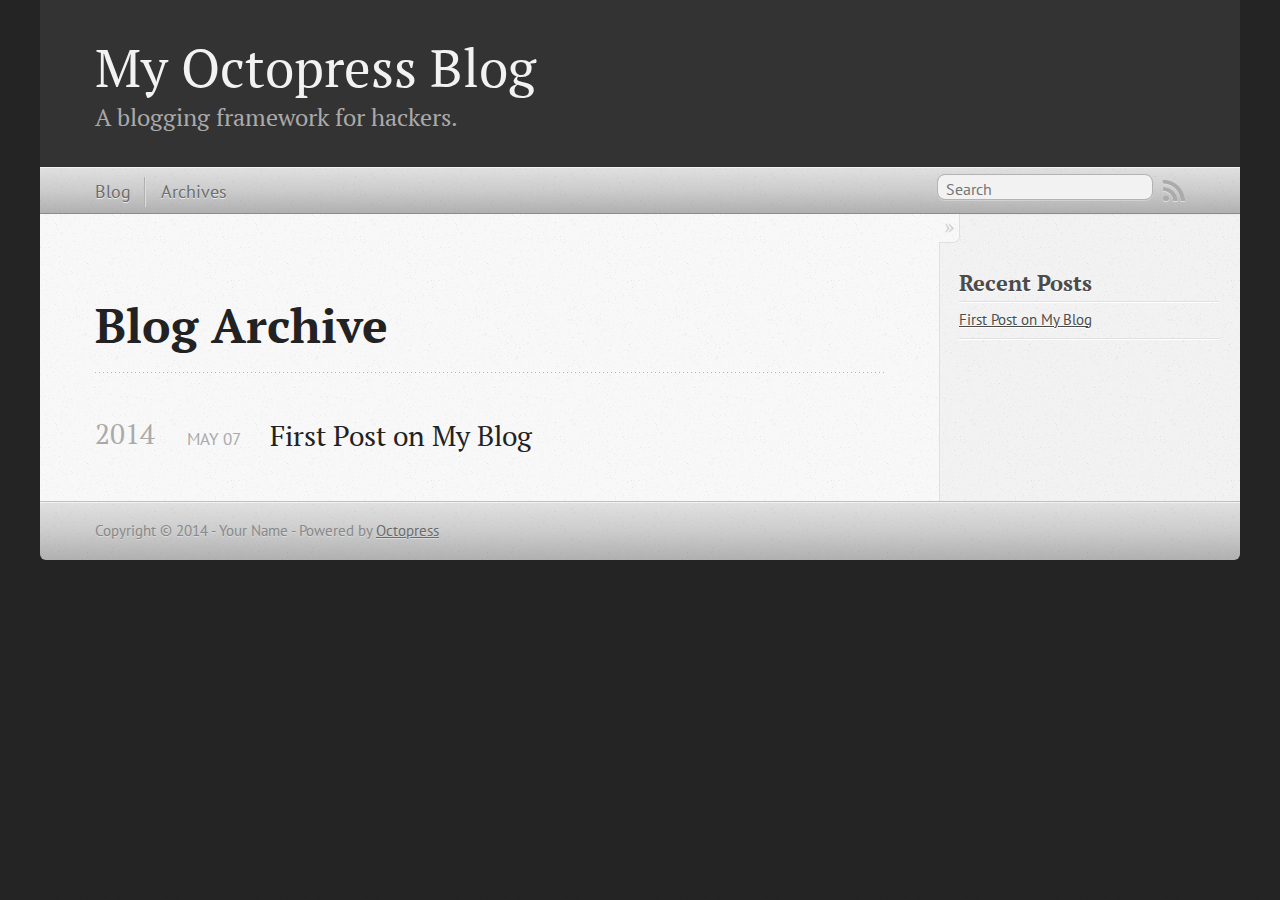
==== commit 6964ad1d: "Site updated at 2014-05-07 04:48:15 UTC" ====
--- a/blog/archives/index.html
+++ b/blog/archives/index.html
@@ -9,7 +9,8 @@
   <meta name="author" content="Your Name">
 
   
-  <meta name="description" content=" Blog Archive Recent Posts ">
+  <meta name="description" content=" Blog Archive 2014 First Post on My Blog
+May 07 2014 Recent Posts First Post on My Blog ">
   
 
   <!-- http://t.co/dKP3o1e -->
@@ -18,7 +19,7 @@
   <meta name="viewport" content="width=device-width, initial-scale=1">
 
   
-  <link rel="canonical" href="http://piolab.github.io/blog/archives">
+  <link rel="canonical" href="http://cuongcua90.github.io/blog/archives">
   <link href="/favicon.png" rel="icon">
   <link href="/stylesheets/screen.css" media="screen, projection" rel="stylesheet" type="text/css">
   <link href="/atom.xml" rel="alternate" title="My Octopress Blog" type="application/atom+xml">
@@ -50,7 +51,7 @@
   
 <form action="https://www.google.com/search" method="get">
   <fieldset role="search">
-    <input type="hidden" name="q" value="site:piolab.github.io" />
+    <input type="hidden" name="q" value="site:cuongcua90.github.io" />
     <input class="search" type="text" name="q" results="0" placeholder="Search"/>
   </fieldset>
 </form>
@@ -73,6 +74,19 @@
   
   <div id="blog-archives">
 
+
+
+  
+  <h2>2014</h2>
+
+<article>
+  
+<h1><a href="/blog/2014/05/07/first-post-on-my-blog/">First Post on My Blog</a></h1>
+<time datetime="2014-05-07T11:46:31+07:00" pubdate><span class='month'>May</span> <span class='day'>07</span> <span class='year'>2014</span></time>
+
+
+</article>
+
 </div>
 
   
@@ -85,6 +99,10 @@
     <section>
   <h1>Recent Posts</h1>
   <ul id="recent_posts">
+    
+      <li class="post">
+        <a href="/blog/2014/05/07/first-post-on-my-blog/">First Post on My Blog</a>
+      </li>
     
   </ul>
 </section>
